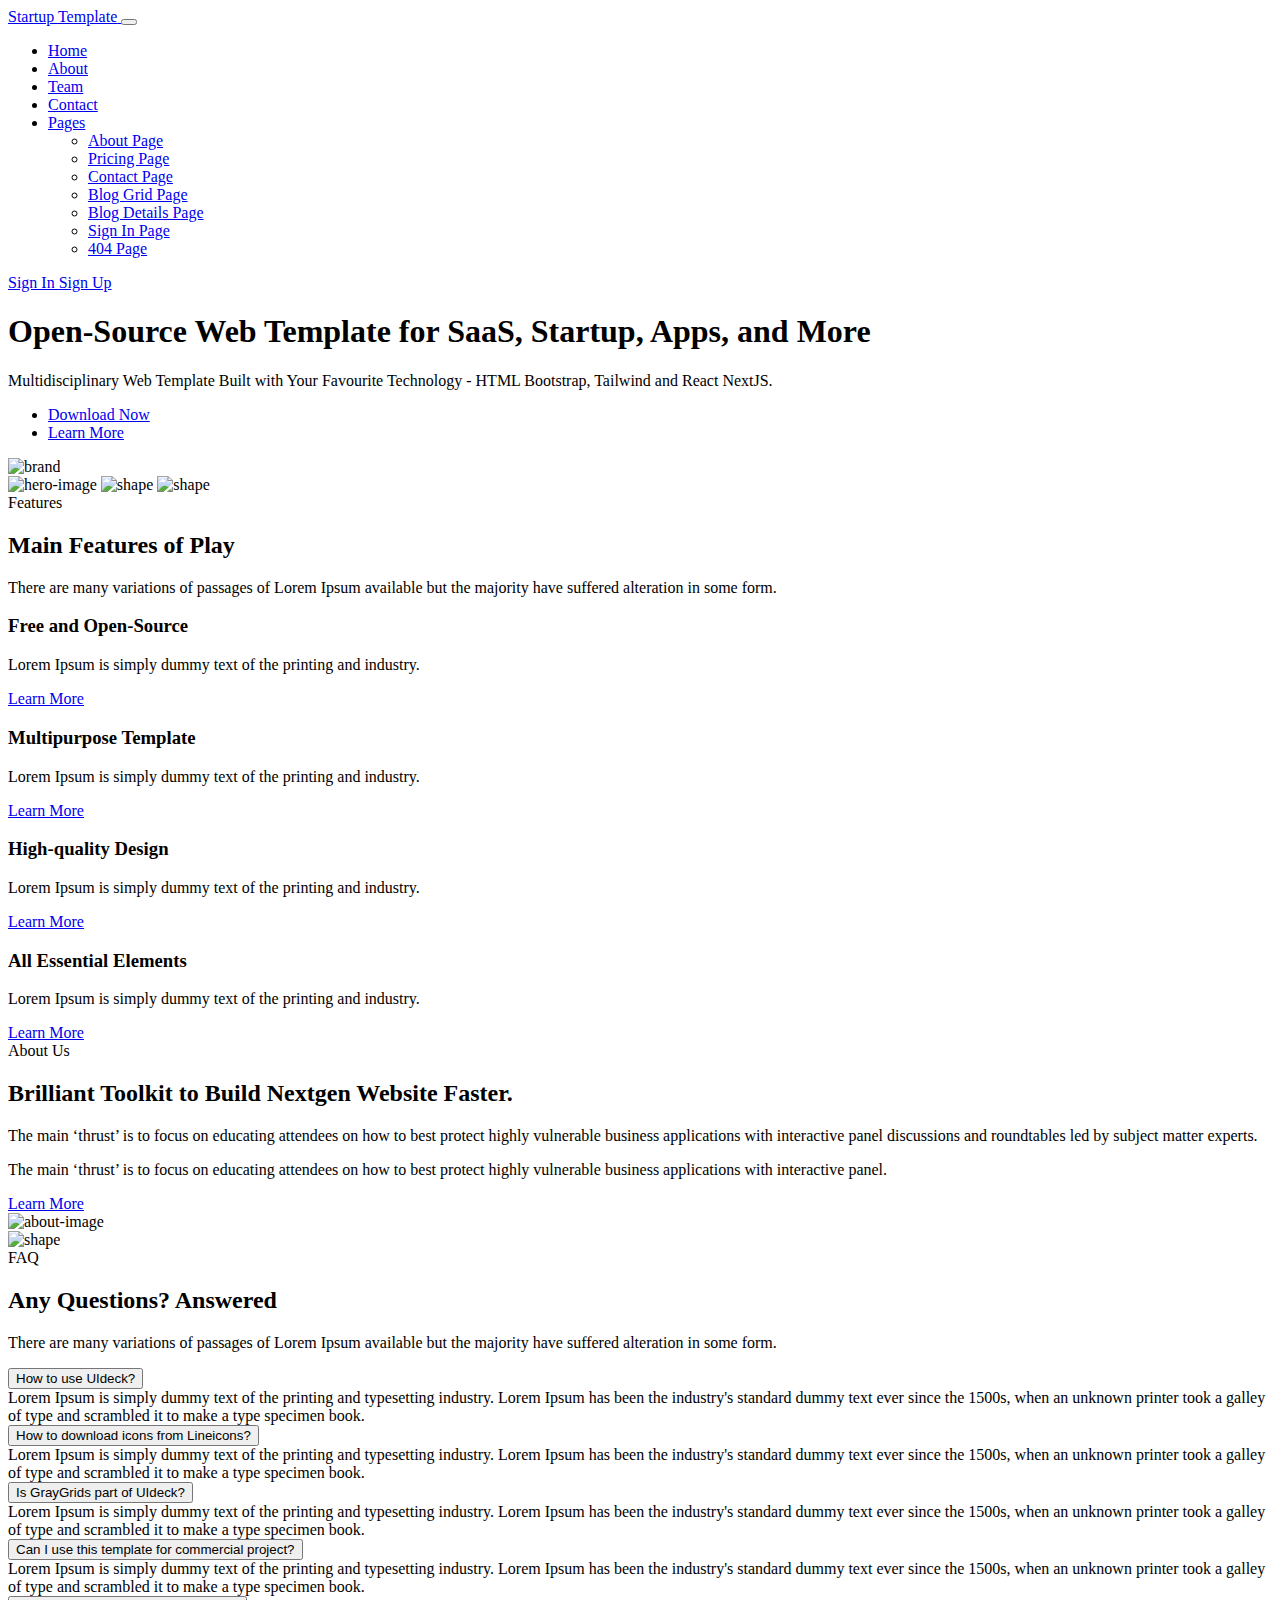
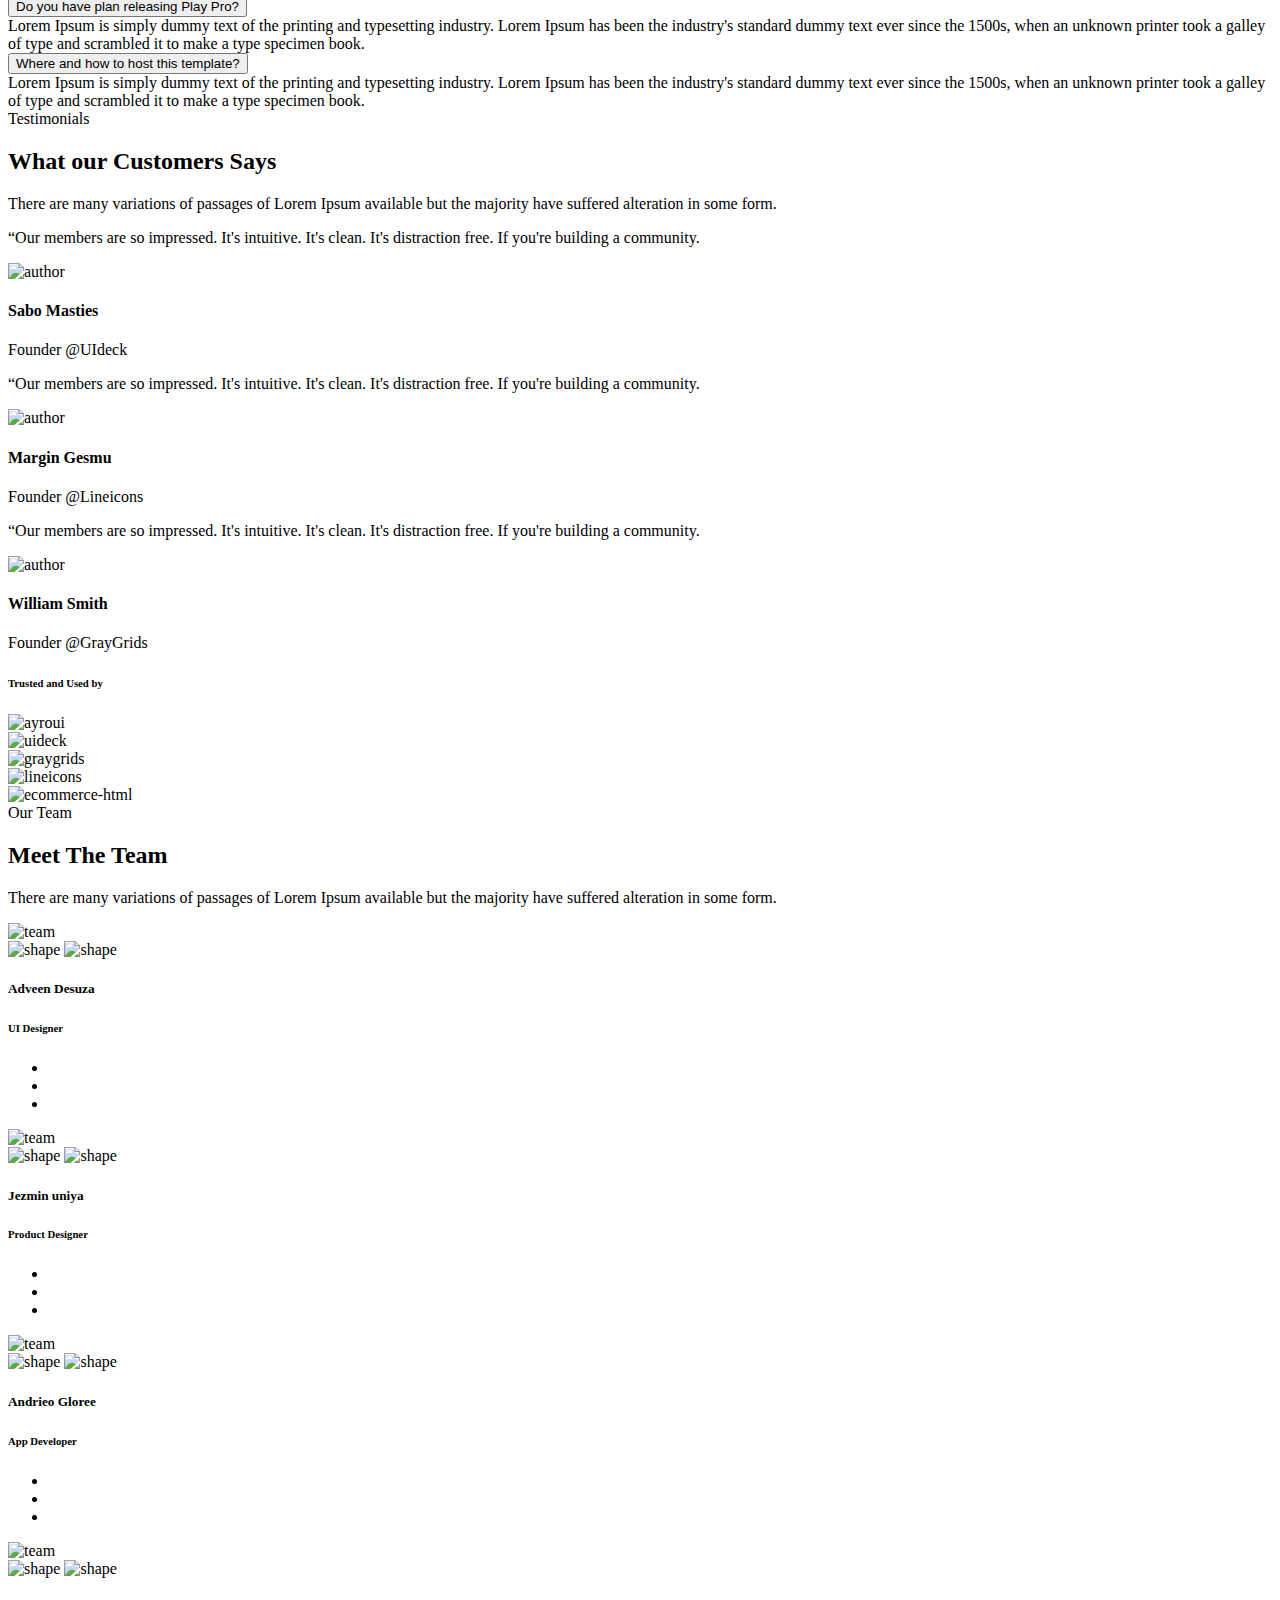
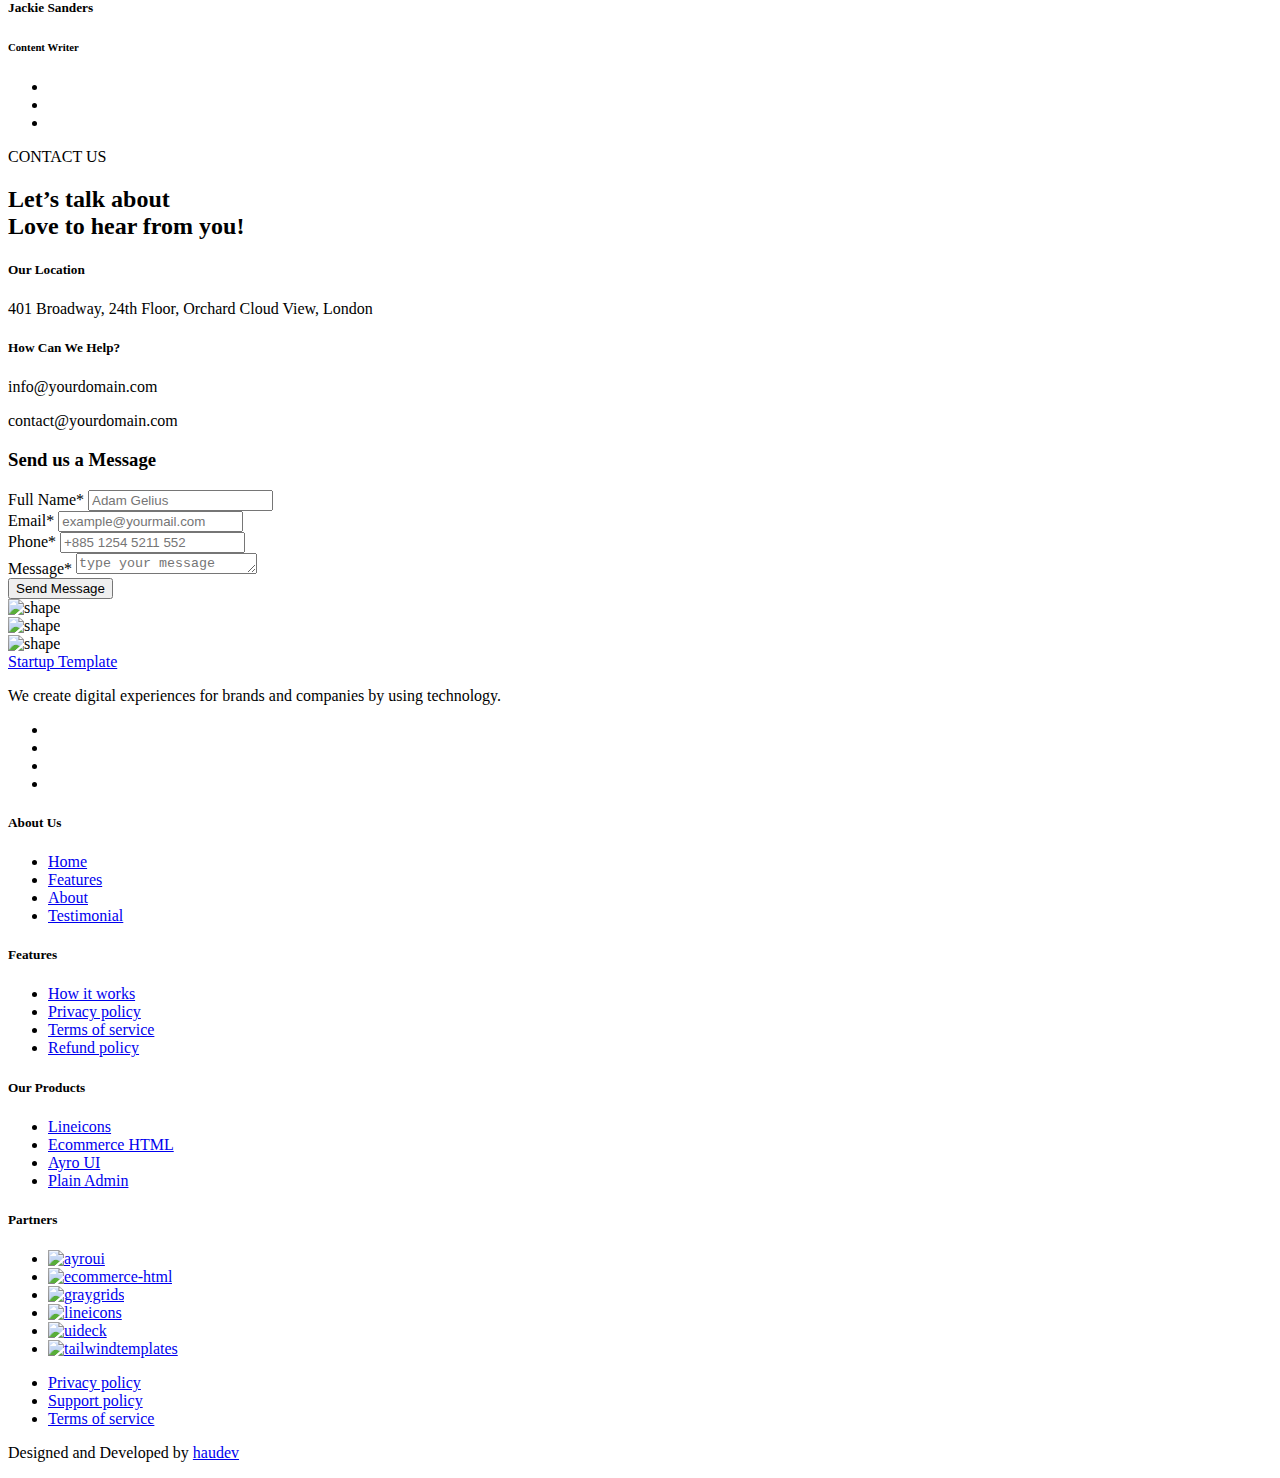
==== index.html @ f9faeeb6 "Update index.html" ====
<!DOCTYPE html>
<html lang="en">
  <head>
    <meta charset="UTF-8" />
    <meta http-equiv="X-UA-Compatible" content="IE=edge" />
    <meta name="viewport" content="width=device-width, initial-scale=1.0" />
    <title>
      Startup | Free Startup and SaaS Landing Page Template by UIdeck
    </title>

    <!-- Primary Meta Tags -->
    <meta
      name="title"
      content="Play - Free Open Source HTML Bootstrap Template by UIdeck"
    />
    <meta
      name="description"
      content="Play - Free Open Source HTML Bootstrap Template by UIdeck Team"
    />

    <!-- Open Graph / Facebook -->
    <meta property="og:type" content="website" />
    <meta property="og:url" content="https://uideck.com/play/" />
    <meta
      property="og:title"
      content="Play - Free Open Source HTML Bootstrap Template by UIdeck"
    />
    <meta
      property="og:description"
      content="Play - Free Open Source HTML Bootstrap Template by UIdeck Team"
    />
    <meta
      property="og:image"
      content="https://uideck.com/wp-content/uploads/2021/09/play-meta-bs.jpg"
    />

    <!-- Twitter -->
    <meta property="twitter:card" content="summary_large_image" />
    <meta property="twitter:url" content="https://uideck.com/play/" />
    <meta
      property="twitter:title"
      content="Play - Free Open Source HTML Bootstrap Template by UIdeck"
    />
    <meta
      property="twitter:description"
      content="Play - Free Open Source HTML Bootstrap Template by UIdeck Team"
    />
    <meta
      property="twitter:image"
      content="https://uideck.com/wp-content/uploads/2021/09/play-meta-bs.jpg"
    />

    <!--====== Favicon Icon ======-->
    <link
      rel="shortcut icon"
      href="assets/images/favicon.svg"
      type="image/svg"
    />

    <!-- ===== All CSS files ===== -->
    <link rel="stylesheet" href="assets/css/bootstrap.min.css" />
    <link rel="stylesheet" href="assets/css/animate.css" />
    <link rel="stylesheet" href="assets/css/lineicons.css" />
    <link rel="stylesheet" href="assets/css/ud-styles.css" />
  </head>
  <body>
    <!-- ====== Header Start ====== -->
    <header class="ud-header">
      <div class="container">
        <div class="row">
          <div class="col-lg-12">
            <nav class="navbar navbar-expand-lg">
              <a class="navbar-brand" href="index.html">
                <span class="fw-bold text-white startup-logo">Startup Template</span>
              </a>
              <button class="navbar-toggler">
                <span class="toggler-icon"> </span>
                <span class="toggler-icon"> </span>
                <span class="toggler-icon"> </span>
              </button>

              <div class="navbar-collapse">
                <ul id="nav" class="navbar-nav mx-auto">
                  <li class="nav-item">
                    <a class="ud-menu-scroll" href="#home">Home</a>
                  </li>

                  <li class="nav-item">
                    <a class="ud-menu-scroll" href="#about">About</a>
                  </li>
                 
                  <li class="nav-item">
                    <a class="ud-menu-scroll" href="#team">Team</a>
                  </li>
                  <li class="nav-item">
                    <a class="ud-menu-scroll" href="#contact">Contact</a>
                  </li>
                  <li class="nav-item nav-item-has-children">
                    <a href="javascript:void(0)"> Pages </a>
                    <ul class="ud-submenu">
                      <li class="ud-submenu-item">
                        <a href="about.html" class="ud-submenu-link">
                          About Page
                        </a>
                      </li>
                      <li class="ud-submenu-item">
                        <a href="pricing.html" class="ud-submenu-link">
                          Pricing Page
                        </a>
                      </li>
                      <li class="ud-submenu-item">
                        <a href="contact.html" class="ud-submenu-link">
                          Contact Page
                        </a>
                      </li>
                      <li class="ud-submenu-item">
                        <a href="blog.html" class="ud-submenu-link">
                          Blog Grid Page
                        </a>
                      </li>
                      <li class="ud-submenu-item">
                        <a href="blog-details.html" class="ud-submenu-link">
                          Blog Details Page
                        </a>
                      </li>
                      <li class="ud-submenu-item">
                        <a href="login.html" class="ud-submenu-link">
                          Sign In Page
                        </a>
                      </li>
                      <li class="ud-submenu-item">
                        <a href="404.html" class="ud-submenu-link">404 Page</a>
                      </li>
                    </ul>
                  </li>
                </ul>
              </div>

              <div class="navbar-btn d-none d-sm-inline-block">
                <a href="login.html" class="ud-main-btn ud-login-btn">
                  Sign In
                </a>
                <a class="ud-main-btn ud-white-btn" href="javascript:void(0)">
                  Sign Up
                </a>
              </div>
            </nav>
          </div>
        </div>
      </div>
    </header>
    <!-- ====== Header End ====== -->

    <!-- ====== Hero Start ====== -->
    <section class="ud-hero" id="home">
      <div class="container">
        <div class="row">
          <div class="col-lg-12">
            <div class="ud-hero-content wow fadeInUp" data-wow-delay=".2s">
              <h1 class="ud-hero-title">
                Open-Source Web Template for SaaS, Startup, Apps, and More
              </h1>
              <p class="ud-hero-desc">
                Multidisciplinary Web Template Built with Your Favourite
                Technology - HTML Bootstrap, Tailwind and React NextJS.
              </p>
              <ul class="ud-hero-buttons">
                <li>
                  <a
                    href="https://github.com/devhau/startup-template"
                    rel="nofollow noopener"
                    target="_blank"
                    class="ud-main-btn ud-white-btn"
                  >
                    Download Now
                  </a>
                </li>
                <li>
                  <a
                    href="https://github.com/devhau/startup-template"
                    rel="nofollow noopener"
                    target="_blank"
                    class="ud-main-btn ud-link-btn"
                  >
                    Learn More <i class="lni lni-arrow-right"></i>
                  </a>
                </li>
              </ul>
            </div>
            <div
              class="ud-hero-brands-wrapper wow fadeInUp"
              data-wow-delay=".3s"
            >
              <img src="assets/images/hero/brand.svg" alt="brand" />
            </div>
            <div class="ud-hero-image wow fadeInUp" data-wow-delay=".25s">
              <img src="assets/images/hero/hero-image.svg" alt="hero-image" />
              <img
                src="assets/images/hero/dotted-shape.svg"
                alt="shape"
                class="shape shape-1"
              />
              <img
                src="assets/images/hero/dotted-shape.svg"
                alt="shape"
                class="shape shape-2"
              />
            </div>
          </div>
        </div>
      </div>
    </section>
    <!-- ====== Hero End ====== -->

    <!-- ====== Features Start ====== -->
    <section id="features" class="ud-features">
      <div class="container">
        <div class="row">
          <div class="col-lg-12">
            <div class="ud-section-title">
              <span>Features</span>
              <h2>Main Features of Play</h2>
              <p>
                There are many variations of passages of Lorem Ipsum available
                but the majority have suffered alteration in some form.
              </p>
            </div>
          </div>
        </div>
        <div class="row">
          <div class="col-xl-3 col-lg-3 col-sm-6">
            <div class="ud-single-feature wow fadeInUp" data-wow-delay=".1s">
              <div class="ud-feature-icon">
                <i class="lni lni-gift"></i>
              </div>
              <div class="ud-feature-content">
                <h3 class="ud-feature-title">Free and Open-Source</h3>
                <p class="ud-feature-desc">
                  Lorem Ipsum is simply dummy text of the printing and industry.
                </p>
                <a href="javascript:void(0)" class="ud-feature-link">
                  Learn More
                </a>
              </div>
            </div>
          </div>
          <div class="col-xl-3 col-lg-3 col-sm-6">
            <div class="ud-single-feature wow fadeInUp" data-wow-delay=".15s">
              <div class="ud-feature-icon">
                <i class="lni lni-move"></i>
              </div>
              <div class="ud-feature-content">
                <h3 class="ud-feature-title">Multipurpose Template</h3>
                <p class="ud-feature-desc">
                  Lorem Ipsum is simply dummy text of the printing and industry.
                </p>
                <a href="javascript:void(0)" class="ud-feature-link">
                  Learn More
                </a>
              </div>
            </div>
          </div>
          <div class="col-xl-3 col-lg-3 col-sm-6">
            <div class="ud-single-feature wow fadeInUp" data-wow-delay=".2s">
              <div class="ud-feature-icon">
                <i class="lni lni-layout"></i>
              </div>
              <div class="ud-feature-content">
                <h3 class="ud-feature-title">High-quality Design</h3>
                <p class="ud-feature-desc">
                  Lorem Ipsum is simply dummy text of the printing and industry.
                </p>
                <a href="javascript:void(0)" class="ud-feature-link">
                  Learn More
                </a>
              </div>
            </div>
          </div>
          <div class="col-xl-3 col-lg-3 col-sm-6">
            <div class="ud-single-feature wow fadeInUp" data-wow-delay=".25s">
              <div class="ud-feature-icon">
                <i class="lni lni-layers"></i>
              </div>
              <div class="ud-feature-content">
                <h3 class="ud-feature-title">All Essential Elements</h3>
                <p class="ud-feature-desc">
                  Lorem Ipsum is simply dummy text of the printing and industry.
                </p>
                <a href="javascript:void(0)" class="ud-feature-link">
                  Learn More
                </a>
              </div>
            </div>
          </div>
        </div>
      </div>
    </section>
    <!-- ====== Features End ====== -->

    <!-- ====== About Start ====== -->
    <section id="about" class="ud-about">
      <div class="container">
        <div class="ud-about-wrapper wow fadeInUp" data-wow-delay=".2s">
          <div class="ud-about-content-wrapper">
            <div class="ud-about-content">
              <span class="tag">About Us</span>
              <h2>Brilliant Toolkit to Build Nextgen Website Faster.</h2>
              <p>
                The main ‘thrust’ is to focus on educating attendees on how to
                best protect highly vulnerable business applications with
                interactive panel discussions and roundtables led by subject
                matter experts.
              </p>

              <p>
                The main ‘thrust’ is to focus on educating attendees on how to
                best protect highly vulnerable business applications with
                interactive panel.
              </p>
              <a href="javascript:void(0)" class="ud-main-btn">Learn More</a>
            </div>
          </div>
          <div class="ud-about-image">
            <img src="assets/images/about/about-image.svg" alt="about-image" />
          </div>
        </div>
      </div>
    </section>
    <!-- ====== About End ====== -->


    <!-- ====== FAQ Start ====== -->
    <section id="faq" class="ud-faq">
      <div class="shape">
        <img src="assets/images/faq/shape.svg" alt="shape" />
      </div>
      <div class="container">
        <div class="row">
          <div class="col-lg-12">
            <div class="ud-section-title text-center mx-auto">
              <span>FAQ</span>
              <h2>Any Questions? Answered</h2>
              <p>
                There are many variations of passages of Lorem Ipsum available
                but the majority have suffered alteration in some form.
              </p>
            </div>
          </div>
        </div>

        <div class="row">
          <div class="col-lg-6">
            <div class="ud-single-faq wow fadeInUp" data-wow-delay=".1s">
              <div class="accordion">
                <button
                  class="ud-faq-btn collapsed"
                  data-bs-toggle="collapse"
                  data-bs-target="#collapseOne"
                >
                  <span class="icon flex-shrink-0">
                    <i class="lni lni-chevron-down"></i>
                  </span>
                  <span>How to use UIdeck?</span>
                </button>
                <div id="collapseOne" class="accordion-collapse collapse">
                  <div class="ud-faq-body">
                    Lorem Ipsum is simply dummy text of the printing and
                    typesetting industry. Lorem Ipsum has been the industry's
                    standard dummy text ever since the 1500s, when an unknown
                    printer took a galley of type and scrambled it to make a
                    type specimen book.
                  </div>
                </div>
              </div>
            </div>
            <div class="ud-single-faq wow fadeInUp" data-wow-delay=".15s">
              <div class="accordion">
                <button
                  class="ud-faq-btn collapsed"
                  data-bs-toggle="collapse"
                  data-bs-target="#collapseTwo"
                >
                  <span class="icon flex-shrink-0">
                    <i class="lni lni-chevron-down"></i>
                  </span>
                  <span>How to download icons from Lineicons?</span>
                </button>
                <div id="collapseTwo" class="accordion-collapse collapse">
                  <div class="ud-faq-body">
                    Lorem Ipsum is simply dummy text of the printing and
                    typesetting industry. Lorem Ipsum has been the industry's
                    standard dummy text ever since the 1500s, when an unknown
                    printer took a galley of type and scrambled it to make a
                    type specimen book.
                  </div>
                </div>
              </div>
            </div>
            <div class="ud-single-faq wow fadeInUp" data-wow-delay=".2s">
              <div class="accordion">
                <button
                  class="ud-faq-btn collapsed"
                  data-bs-toggle="collapse"
                  data-bs-target="#collapseThree"
                >
                  <span class="icon flex-shrink-0">
                    <i class="lni lni-chevron-down"></i>
                  </span>
                  <span>Is GrayGrids part of UIdeck?</span>
                </button>
                <div id="collapseThree" class="accordion-collapse collapse">
                  <div class="ud-faq-body">
                    Lorem Ipsum is simply dummy text of the printing and
                    typesetting industry. Lorem Ipsum has been the industry's
                    standard dummy text ever since the 1500s, when an unknown
                    printer took a galley of type and scrambled it to make a
                    type specimen book.
                  </div>
                </div>
              </div>
            </div>
          </div>
          <div class="col-lg-6">
            <div class="ud-single-faq wow fadeInUp" data-wow-delay=".1s">
              <div class="accordion">
                <button
                  class="ud-faq-btn collapsed"
                  data-bs-toggle="collapse"
                  data-bs-target="#collapseFour"
                >
                  <span class="icon flex-shrink-0">
                    <i class="lni lni-chevron-down"></i>
                  </span>
                  <span>Can I use this template for commercial project?</span>
                </button>
                <div id="collapseFour" class="accordion-collapse collapse">
                  <div class="ud-faq-body">
                    Lorem Ipsum is simply dummy text of the printing and
                    typesetting industry. Lorem Ipsum has been the industry's
                    standard dummy text ever since the 1500s, when an unknown
                    printer took a galley of type and scrambled it to make a
                    type specimen book.
                  </div>
                </div>
              </div>
            </div>
            <div class="ud-single-faq wow fadeInUp" data-wow-delay=".15s">
              <div class="accordion">
                <button
                  class="ud-faq-btn collapsed"
                  data-bs-toggle="collapse"
                  data-bs-target="#collapseFive"
                >
                  <span class="icon flex-shrink-0">
                    <i class="lni lni-chevron-down"></i>
                  </span>
                  <span>Do you have plan releasing Play Pro?</span>
                </button>
                <div id="collapseFive" class="accordion-collapse collapse">
                  <div class="ud-faq-body">
                    Lorem Ipsum is simply dummy text of the printing and
                    typesetting industry. Lorem Ipsum has been the industry's
                    standard dummy text ever since the 1500s, when an unknown
                    printer took a galley of type and scrambled it to make a
                    type specimen book.
                  </div>
                </div>
              </div>
            </div>
            <div class="ud-single-faq wow fadeInUp" data-wow-delay=".2s">
              <div class="accordion">
                <button
                  class="ud-faq-btn collapsed"
                  data-bs-toggle="collapse"
                  data-bs-target="#collapseSix"
                >
                  <span class="icon flex-shrink-0">
                    <i class="lni lni-chevron-down"></i>
                  </span>
                  <span>Where and how to host this template?</span>
                </button>
                <div id="collapseSix" class="accordion-collapse collapse">
                  <div class="ud-faq-body">
                    Lorem Ipsum is simply dummy text of the printing and
                    typesetting industry. Lorem Ipsum has been the industry's
                    standard dummy text ever since the 1500s, when an unknown
                    printer took a galley of type and scrambled it to make a
                    type specimen book.
                  </div>
                </div>
              </div>
            </div>
          </div>
        </div>
      </div>
    </section>
    <!-- ====== FAQ End ====== -->

    <!-- ====== Testimonials Start ====== -->
    <section id="testimonials" class="ud-testimonials">
      <div class="container">
        <div class="row">
          <div class="col-lg-12">
            <div class="ud-section-title mx-auto text-center">
              <span>Testimonials</span>
              <h2>What our Customers Says</h2>
              <p>
                There are many variations of passages of Lorem Ipsum available
                but the majority have suffered alteration in some form.
              </p>
            </div>
          </div>
        </div>

        <div class="row">
          <div class="col-lg-4 col-md-6">
            <div
              class="ud-single-testimonial wow fadeInUp"
              data-wow-delay=".1s"
            >
              <div class="ud-testimonial-ratings">
                <i class="lni lni-star-filled"></i>
                <i class="lni lni-star-filled"></i>
                <i class="lni lni-star-filled"></i>
                <i class="lni lni-star-filled"></i>
                <i class="lni lni-star-filled"></i>
              </div>
              <div class="ud-testimonial-content">
                <p>
                  “Our members are so impressed. It's intuitive. It's clean.
                  It's distraction free. If you're building a community.
                </p>
              </div>
              <div class="ud-testimonial-info">
                <div class="ud-testimonial-image">
                  <img
                    src="assets/images/testimonials/author-01.png"
                    alt="author"
                  />
                </div>
                <div class="ud-testimonial-meta">
                  <h4>Sabo Masties</h4>
                  <p>Founder @UIdeck</p>
                </div>
              </div>
            </div>
          </div>
          <div class="col-lg-4 col-md-6">
            <div
              class="ud-single-testimonial wow fadeInUp"
              data-wow-delay=".15s"
            >
              <div class="ud-testimonial-ratings">
                <i class="lni lni-star-filled"></i>
                <i class="lni lni-star-filled"></i>
                <i class="lni lni-star-filled"></i>
                <i class="lni lni-star-filled"></i>
                <i class="lni lni-star-filled"></i>
              </div>
              <div class="ud-testimonial-content">
                <p>
                  “Our members are so impressed. It's intuitive. It's clean.
                  It's distraction free. If you're building a community.
                </p>
              </div>
              <div class="ud-testimonial-info">
                <div class="ud-testimonial-image">
                  <img
                    src="assets/images/testimonials/author-02.png"
                    alt="author"
                  />
                </div>
                <div class="ud-testimonial-meta">
                  <h4>Margin Gesmu</h4>
                  <p>Founder @Lineicons</p>
                </div>
              </div>
            </div>
          </div>
          <div class="col-lg-4 col-md-6">
            <div
              class="ud-single-testimonial wow fadeInUp"
              data-wow-delay=".2s"
            >
              <div class="ud-testimonial-ratings">
                <i class="lni lni-star-filled"></i>
                <i class="lni lni-star-filled"></i>
                <i class="lni lni-star-filled"></i>
                <i class="lni lni-star-filled"></i>
                <i class="lni lni-star-filled"></i>
              </div>
              <div class="ud-testimonial-content">
                <p>
                  “Our members are so impressed. It's intuitive. It's clean.
                  It's distraction free. If you're building a community.
                </p>
              </div>
              <div class="ud-testimonial-info">
                <div class="ud-testimonial-image">
                  <img
                    src="assets/images/testimonials/author-03.png"
                    alt="author"
                  />
                </div>
                <div class="ud-testimonial-meta">
                  <h4>William Smith</h4>
                  <p>Founder @GrayGrids</p>
                </div>
              </div>
            </div>
          </div>
        </div>
        <div class="row">
          <div class="col-lg-12">
            <div class="ud-brands wow fadeInUp" data-wow-delay=".2s">
              <div class="ud-title">
                <h6>Trusted and Used by</h6>
              </div>
              <div class="ud-brands-logo">
                <div class="ud-single-logo">
                  <img src="assets/images/brands/ayroui.svg" alt="ayroui" />
                </div>
                <div class="ud-single-logo">
                  <img src="assets/images/brands/uideck.svg" alt="uideck" />
                </div>
                <div class="ud-single-logo">
                  <img
                    src="assets/images/brands/graygrids.svg"
                    alt="graygrids"
                  />
                </div>
                <div class="ud-single-logo">
                  <img
                    src="assets/images/brands/lineicons.svg"
                    alt="lineicons"
                  />
                </div>
                <div class="ud-single-logo">
                  <img
                    src="assets/images/brands/ecommerce-html.svg"
                    alt="ecommerce-html"
                  />
                </div>
              </div>
            </div>
          </div>
        </div>
      </div>
    </section>
    <!-- ====== Testimonials End ====== -->

    <!-- ====== Team Start ====== -->
    <section id="team" class="ud-team">
      <div class="container">
        <div class="row">
          <div class="col-lg-12">
            <div class="ud-section-title mx-auto text-center">
              <span>Our Team</span>
              <h2>Meet The Team</h2>
              <p>
                There are many variations of passages of Lorem Ipsum available
                but the majority have suffered alteration in some form.
              </p>
            </div>
          </div>
        </div>

        <div class="row">
          <div class="col-xl-3 col-lg-3 col-sm-6">
            <div class="ud-single-team wow fadeInUp" data-wow-delay=".1s">
              <div class="ud-team-image-wrapper">
                <div class="ud-team-image">
                  <img src="assets/images/team/team-01.png" alt="team" />
                </div>

                <img
                  src="assets/images/team/dotted-shape.svg"
                  alt="shape"
                  class="shape shape-1"
                />
                <img
                  src="assets/images/team/shape-2.svg"
                  alt="shape"
                  class="shape shape-2"
                />
              </div>
              <div class="ud-team-info">
                <h5>Adveen Desuza</h5>
                <h6>UI Designer</h6>
              </div>
              <ul class="ud-team-socials">
                <li>
                  <a href="https://twitter.com/MusharofChy">
                    <i class="lni lni-facebook-filled"></i>
                  </a>
                </li>
                <li>
                  <a href="https://twitter.com/MusharofChy">
                    <i class="lni lni-twitter-filled"></i>
                  </a>
                </li>
                <li>
                  <a href="https://twitter.com/MusharofChy">
                    <i class="lni lni-instagram-filled"></i>
                  </a>
                </li>
              </ul>
            </div>
          </div>
          <div class="col-xl-3 col-lg-3 col-sm-6">
            <div class="ud-single-team wow fadeInUp" data-wow-delay=".15s">
              <div class="ud-team-image-wrapper">
                <div class="ud-team-image">
                  <img src="assets/images/team/team-02.png" alt="team" />
                </div>

                <img
                  src="assets/images/team/dotted-shape.svg"
                  alt="shape"
                  class="shape shape-1"
                />
                <img
                  src="assets/images/team/shape-2.svg"
                  alt="shape"
                  class="shape shape-2"
                />
              </div>
              <div class="ud-team-info">
                <h5>Jezmin uniya</h5>
                <h6>Product Designer</h6>
              </div>
              <ul class="ud-team-socials">
                <li>
                  <a href="https://twitter.com/MusharofChy">
                    <i class="lni lni-facebook-filled"></i>
                  </a>
                </li>
                <li>
                  <a href="https://twitter.com/MusharofChy">
                    <i class="lni lni-twitter-filled"></i>
                  </a>
                </li>
                <li>
                  <a href="https://twitter.com/MusharofChy">
                    <i class="lni lni-instagram-filled"></i>
                  </a>
                </li>
              </ul>
            </div>
          </div>
          <div class="col-xl-3 col-lg-3 col-sm-6">
            <div class="ud-single-team wow fadeInUp" data-wow-delay=".2s">
              <div class="ud-team-image-wrapper">
                <div class="ud-team-image">
                  <img src="assets/images/team/team-03.png" alt="team" />
                </div>

                <img
                  src="assets/images/team/dotted-shape.svg"
                  alt="shape"
                  class="shape shape-1"
                />
                <img
                  src="assets/images/team/shape-2.svg"
                  alt="shape"
                  class="shape shape-2"
                />
              </div>
              <div class="ud-team-info">
                <h5>Andrieo Gloree</h5>
                <h6>App Developer</h6>
              </div>
              <ul class="ud-team-socials">
                <li>
                  <a href="https://twitter.com/MusharofChy">
                    <i class="lni lni-facebook-filled"></i>
                  </a>
                </li>
                <li>
                  <a href="https://twitter.com/MusharofChy">
                    <i class="lni lni-twitter-filled"></i>
                  </a>
                </li>
                <li>
                  <a href="https://twitter.com/MusharofChy">
                    <i class="lni lni-instagram-filled"></i>
                  </a>
                </li>
              </ul>
            </div>
          </div>
          <div class="col-xl-3 col-lg-3 col-sm-6">
            <div class="ud-single-team wow fadeInUp" data-wow-delay=".25s">
              <div class="ud-team-image-wrapper">
                <div class="ud-team-image">
                  <img src="assets/images/team/team-04.png" alt="team" />
                </div>

                <img
                  src="assets/images/team/dotted-shape.svg"
                  alt="shape"
                  class="shape shape-1"
                />
                <img
                  src="assets/images/team/shape-2.svg"
                  alt="shape"
                  class="shape shape-2"
                />
              </div>
              <div class="ud-team-info">
                <h5>Jackie Sanders</h5>
                <h6>Content Writer</h6>
              </div>
              <ul class="ud-team-socials">
                <li>
                  <a href="https://twitter.com/MusharofChy">
                    <i class="lni lni-facebook-filled"></i>
                  </a>
                </li>
                <li>
                  <a href="https://twitter.com/MusharofChy">
                    <i class="lni lni-twitter-filled"></i>
                  </a>
                </li>
                <li>
                  <a href="https://twitter.com/MusharofChy">
                    <i class="lni lni-instagram-filled"></i>
                  </a>
                </li>
              </ul>
            </div>
          </div>
        </div>
      </div>
    </section>
    <!-- ====== Team End ====== -->

    <!-- ====== Contact Start ====== -->
    <section id="contact" class="ud-contact">
      <div class="container">
        <div class="row align-items-center">
          <div class="col-xl-8 col-lg-7">
            <div class="ud-contact-content-wrapper">
              <div class="ud-contact-title">
                <span>CONTACT US</span>
                <h2>
                  Let’s talk about <br />
                  Love to hear from you!
                </h2>
              </div>
              <div class="ud-contact-info-wrapper">
                <div class="ud-single-info">
                  <div class="ud-info-icon">
                    <i class="lni lni-map-marker"></i>
                  </div>
                  <div class="ud-info-meta">
                    <h5>Our Location</h5>
                    <p>401 Broadway, 24th Floor, Orchard Cloud View, London</p>
                  </div>
                </div>
                <div class="ud-single-info">
                  <div class="ud-info-icon">
                    <i class="lni lni-envelope"></i>
                  </div>
                  <div class="ud-info-meta">
                    <h5>How Can We Help?</h5>
                    <p>info@yourdomain.com</p>
                    <p>contact@yourdomain.com</p>
                  </div>
                </div>
              </div>
            </div>
          </div>
          <div class="col-xl-4 col-lg-5">
            <div
              class="ud-contact-form-wrapper wow fadeInUp"
              data-wow-delay=".2s"
            >
              <h3 class="ud-contact-form-title">Send us a Message</h3>
              <form class="ud-contact-form">
                <div class="ud-form-group">
                  <label for="fullName">Full Name*</label>
                  <input
                    type="text"
                    name="fullName"
                    placeholder="Adam Gelius"
                  />
                </div>
                <div class="ud-form-group">
                  <label for="email">Email*</label>
                  <input
                    type="email"
                    name="email"
                    placeholder="example@yourmail.com"
                  />
                </div>
                <div class="ud-form-group">
                  <label for="phone">Phone*</label>
                  <input
                    type="text"
                    name="phone"
                    placeholder="+885 1254 5211 552"
                  />
                </div>
                <div class="ud-form-group">
                  <label for="message">Message*</label>
                  <textarea
                    name="message"
                    rows="1"
                    placeholder="type your message here"
                  ></textarea>
                </div>
                <div class="ud-form-group mb-0">
                  <button type="submit" class="ud-main-btn">
                    Send Message
                  </button>
                </div>
              </form>
            </div>
          </div>
        </div>
      </div>
    </section>
    <!-- ====== Contact End ====== -->

    <!-- ====== Footer Start ====== -->
    <footer class="ud-footer wow fadeInUp" data-wow-delay=".15s">
      <div class="shape shape-1">
        <img src="assets/images/footer/shape-1.svg" alt="shape" />
      </div>
      <div class="shape shape-2">
        <img src="assets/images/footer/shape-2.svg" alt="shape" />
      </div>
      <div class="shape shape-3">
        <img src="assets/images/footer/shape-3.svg" alt="shape" />
      </div>
      <div class="ud-footer-widgets">
        <div class="container">
          <div class="row">
            <div class="col-xl-3 col-lg-4 col-md-6">
              <div class="ud-widget">
                <a href="index.html" class="ud-footer-logo">
                  <span class="fw-bold text-white startup-logo">Startup Template</span>
                </a>
                <p class="ud-widget-desc">
                  We create digital experiences for brands and companies by
                  using technology.
                </p>
                <ul class="ud-widget-socials">
                  <li>
                    <a href="https://twitter.com/MusharofChy">
                      <i class="lni lni-facebook-filled"></i>
                    </a>
                  </li>
                  <li>
                    <a href="https://twitter.com/MusharofChy">
                      <i class="lni lni-twitter-filled"></i>
                    </a>
                  </li>
                  <li>
                    <a href="https://twitter.com/MusharofChy">
                      <i class="lni lni-instagram-filled"></i>
                    </a>
                  </li>
                  <li>
                    <a href="https://twitter.com/MusharofChy">
                      <i class="lni lni-linkedin-original"></i>
                    </a>
                  </li>
                </ul>
              </div>
            </div>

            <div class="col-xl-2 col-lg-2 col-md-6 col-sm-6">
              <div class="ud-widget">
                <h5 class="ud-widget-title">About Us</h5>
                <ul class="ud-widget-links">
                  <li>
                    <a href="javascript:void(0)">Home</a>
                  </li>
                  <li>
                    <a href="javascript:void(0)">Features</a>
                  </li>
                  <li>
                    <a href="javascript:void(0)">About</a>
                  </li>
                  <li>
                    <a href="javascript:void(0)">Testimonial</a>
                  </li>
                </ul>
              </div>
            </div>
            <div class="col-xl-2 col-lg-3 col-md-6 col-sm-6">
              <div class="ud-widget">
                <h5 class="ud-widget-title">Features</h5>
                <ul class="ud-widget-links">
                  <li>
                    <a href="javascript:void(0)">How it works</a>
                  </li>
                  <li>
                    <a href="javascript:void(0)">Privacy policy</a>
                  </li>
                  <li>
                    <a href="javascript:void(0)">Terms of service</a>
                  </li>
                  <li>
                    <a href="javascript:void(0)">Refund policy</a>
                  </li>
                </ul>
              </div>
            </div>
            <div class="col-xl-2 col-lg-3 col-md-6 col-sm-6">
              <div class="ud-widget">
                <h5 class="ud-widget-title">Our Products</h5>
                <ul class="ud-widget-links">
                  <li>
                    <a
                      href="https://lineicons.com/"
                      rel="nofollow noopner"
                      target="_blank"
                      >Lineicons
                    </a>
                  </li>
                  <li>
                    <a
                      href="https://ecommercehtml.com/"
                      rel="nofollow noopner"
                      target="_blank"
                      >Ecommerce HTML</a
                    >
                  </li>
                  <li>
                    <a
                      href="https://ayroui.com/"
                      rel="nofollow noopner"
                      target="_blank"
                      >Ayro UI</a
                    >
                  </li>
                  <li>
                    <a
                      href="https://graygrids.com/"
                      rel="nofollow noopner"
                      target="_blank"
                      >Plain Admin</a
                    >
                  </li>
                </ul>
              </div>
            </div>
            <div class="col-xl-3 col-lg-6 col-md-8 col-sm-10">
              <div class="ud-widget">
                <h5 class="ud-widget-title">Partners</h5>
                <ul class="ud-widget-brands">
                  <li>
                    <a
                      href="https://ayroui.com/"
                      rel="nofollow noopner"
                      target="_blank"
                    >
                      <img
                        src="assets/images/footer/brands/ayroui.svg"
                        alt="ayroui"
                      />
                    </a>
                  </li>
                  <li>
                    <a
                      href="https://ecommercehtml.com/"
                      rel="nofollow noopner"
                      target="_blank"
                    >
                      <img
                        src="assets/images/footer/brands/ecommerce-html.svg"
                        alt="ecommerce-html"
                      />
                    </a>
                  </li>
                  <li>
                    <a
                      href="https://graygrids.com/"
                      rel="nofollow noopner"
                      target="_blank"
                    >
                      <img
                        src="assets/images/footer/brands/graygrids.svg"
                        alt="graygrids"
                      />
                    </a>
                  </li>
                  <li>
                    <a
                      href="https://lineicons.com/"
                      rel="nofollow noopner"
                      target="_blank"
                    >
                      <img
                        src="assets/images/footer/brands/lineicons.svg"
                        alt="lineicons"
                      />
                    </a>
                  </li>
                  <li>
                    <a
                      href="https://uideck.com/"
                      rel="nofollow noopner"
                      target="_blank"
                    >
                      <img
                        src="assets/images/footer/brands/uideck.svg"
                        alt="uideck"
                      />
                    </a>
                  </li>
                  <li>
                    <a
                      href="https://tailwindtemplates.co/"
                      rel="nofollow noopner"
                      target="_blank"
                    >
                      <img
                        src="assets/images/footer/brands/tailwindtemplates.svg"
                        alt="tailwindtemplates"
                      />
                    </a>
                  </li>
                </ul>
              </div>
            </div>
          </div>
        </div>
      </div>
      <div class="ud-footer-bottom">
        <div class="container">
          <div class="row">
            <div class="col-md-8">
              <ul class="ud-footer-bottom-left">
                <li>
                  <a href="javascript:void(0)">Privacy policy</a>
                </li>
                <li>
                  <a href="javascript:void(0)">Support policy</a>
                </li>
                <li>
                  <a href="javascript:void(0)">Terms of service</a>
                </li>
              </ul>
            </div>
            <div class="col-md-4">
              <p class="ud-footer-bottom-right">
                Designed and Developed by
                <a href="https://hau.xyz" rel="nofollow">haudev</a>
              </p>
            </div>
          </div>
        </div>
      </div>
    </footer>
    <!-- ====== Footer End ====== -->

    <!-- ====== Back To Top Start ====== -->
    <a href="javascript:void(0)" class="back-to-top">
      <i class="lni lni-chevron-up"> </i>
    </a>
    <!-- ====== Back To Top End ====== -->

    <!-- ====== All Javascript Files ====== -->
    <script src="assets/js/bootstrap.bundle.min.js"></script>
    <script src="assets/js/wow.min.js"></script>
    <script src="assets/js/main.js"></script>
    <script>
      // ==== for menu scroll
      const pageLink = document.querySelectorAll(".ud-menu-scroll");

      pageLink.forEach((elem) => {
        elem.addEventListener("click", (e) => {
          e.preventDefault();
          document.querySelector(elem.getAttribute("href")).scrollIntoView({
            behavior: "smooth",
            offsetTop: 1 - 60,
          });
        });
      });

      // section menu active
      function onScroll(event) {
        const sections = document.querySelectorAll(".ud-menu-scroll");
        const scrollPos =
          window.pageYOffset ||
          document.documentElement.scrollTop ||
          document.body.scrollTop;

        for (let i = 0; i < sections.length; i++) {
          const currLink = sections[i];
          const val = currLink.getAttribute("href");
          const refElement = document.querySelector(val);
          const scrollTopMinus = scrollPos + 73;
          if (
            refElement.offsetTop <= scrollTopMinus &&
            refElement.offsetTop + refElement.offsetHeight > scrollTopMinus
          ) {
            document
              .querySelector(".ud-menu-scroll")
              .classList.remove("active");
            currLink.classList.add("active");
          } else {
            currLink.classList.remove("active");
          }
        }
      }

      window.document.addEventListener("scroll", onScroll);
    </script>
  </body>
</html>
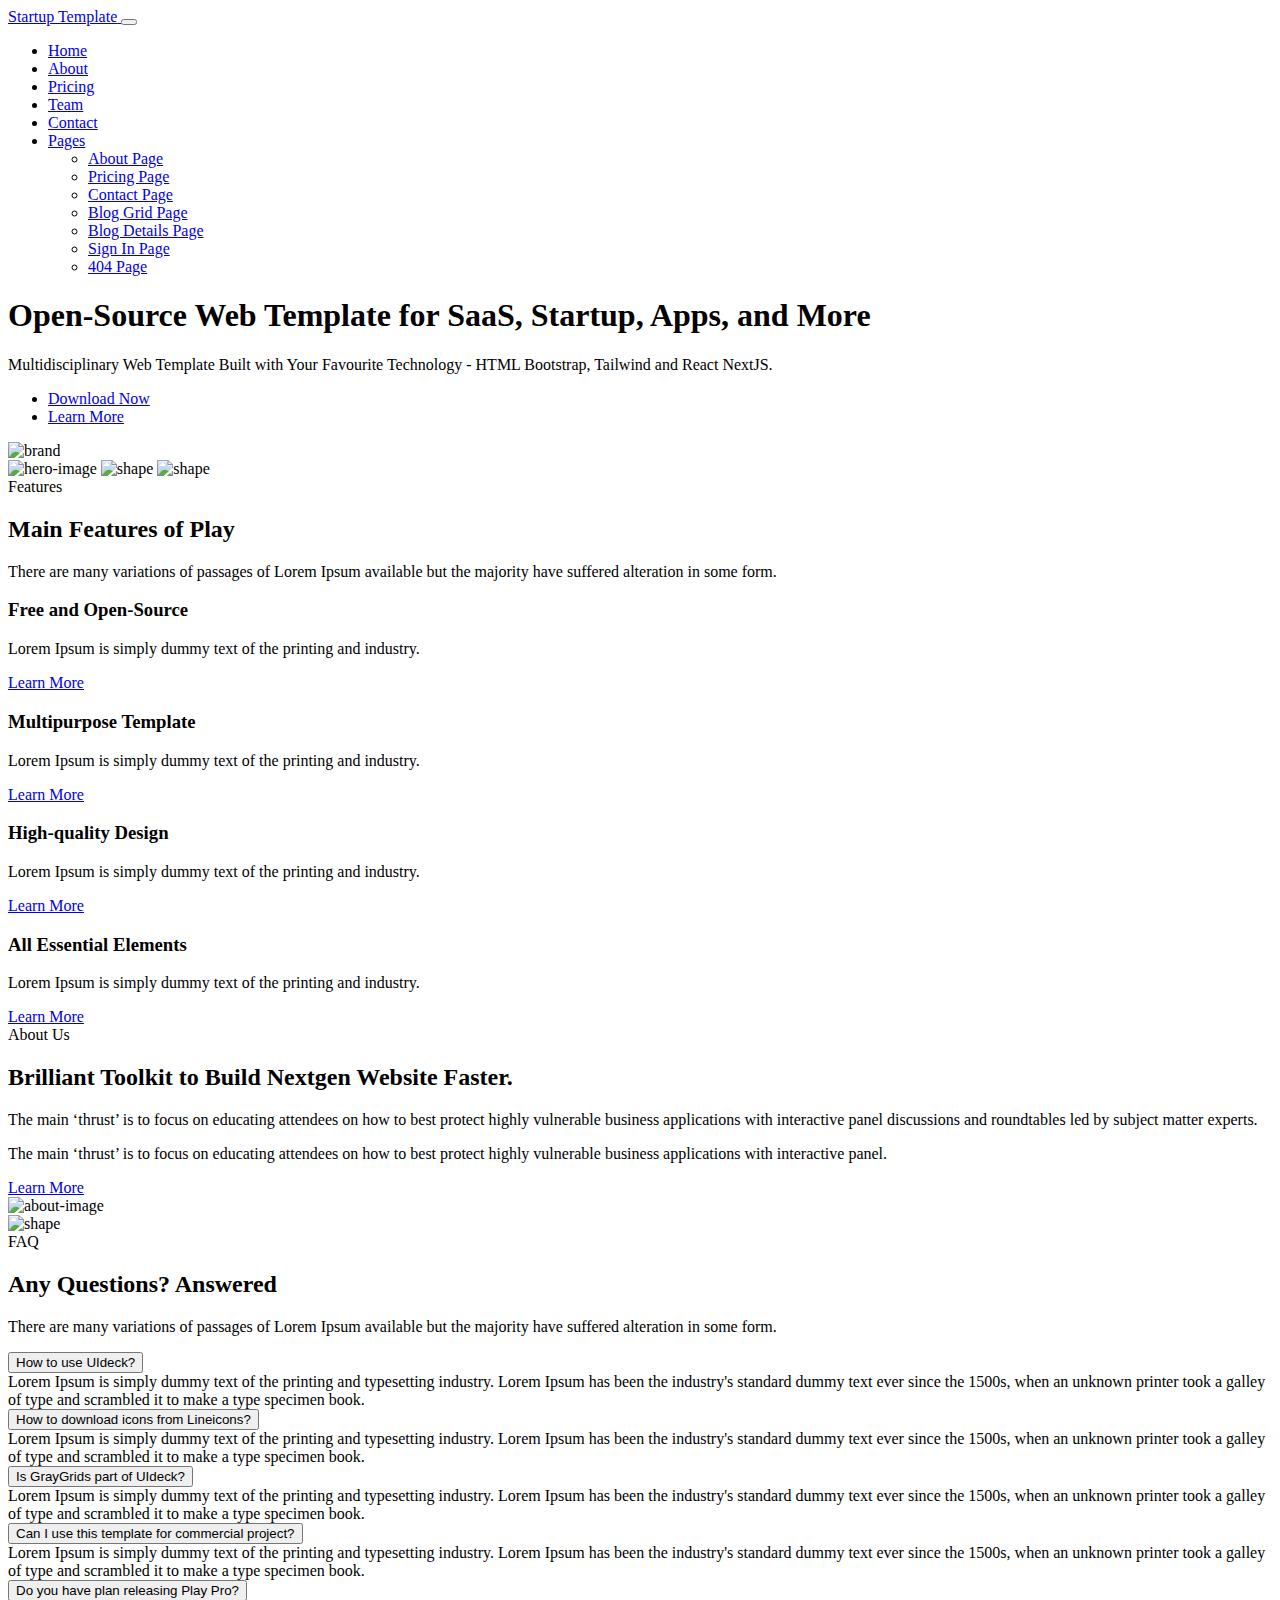
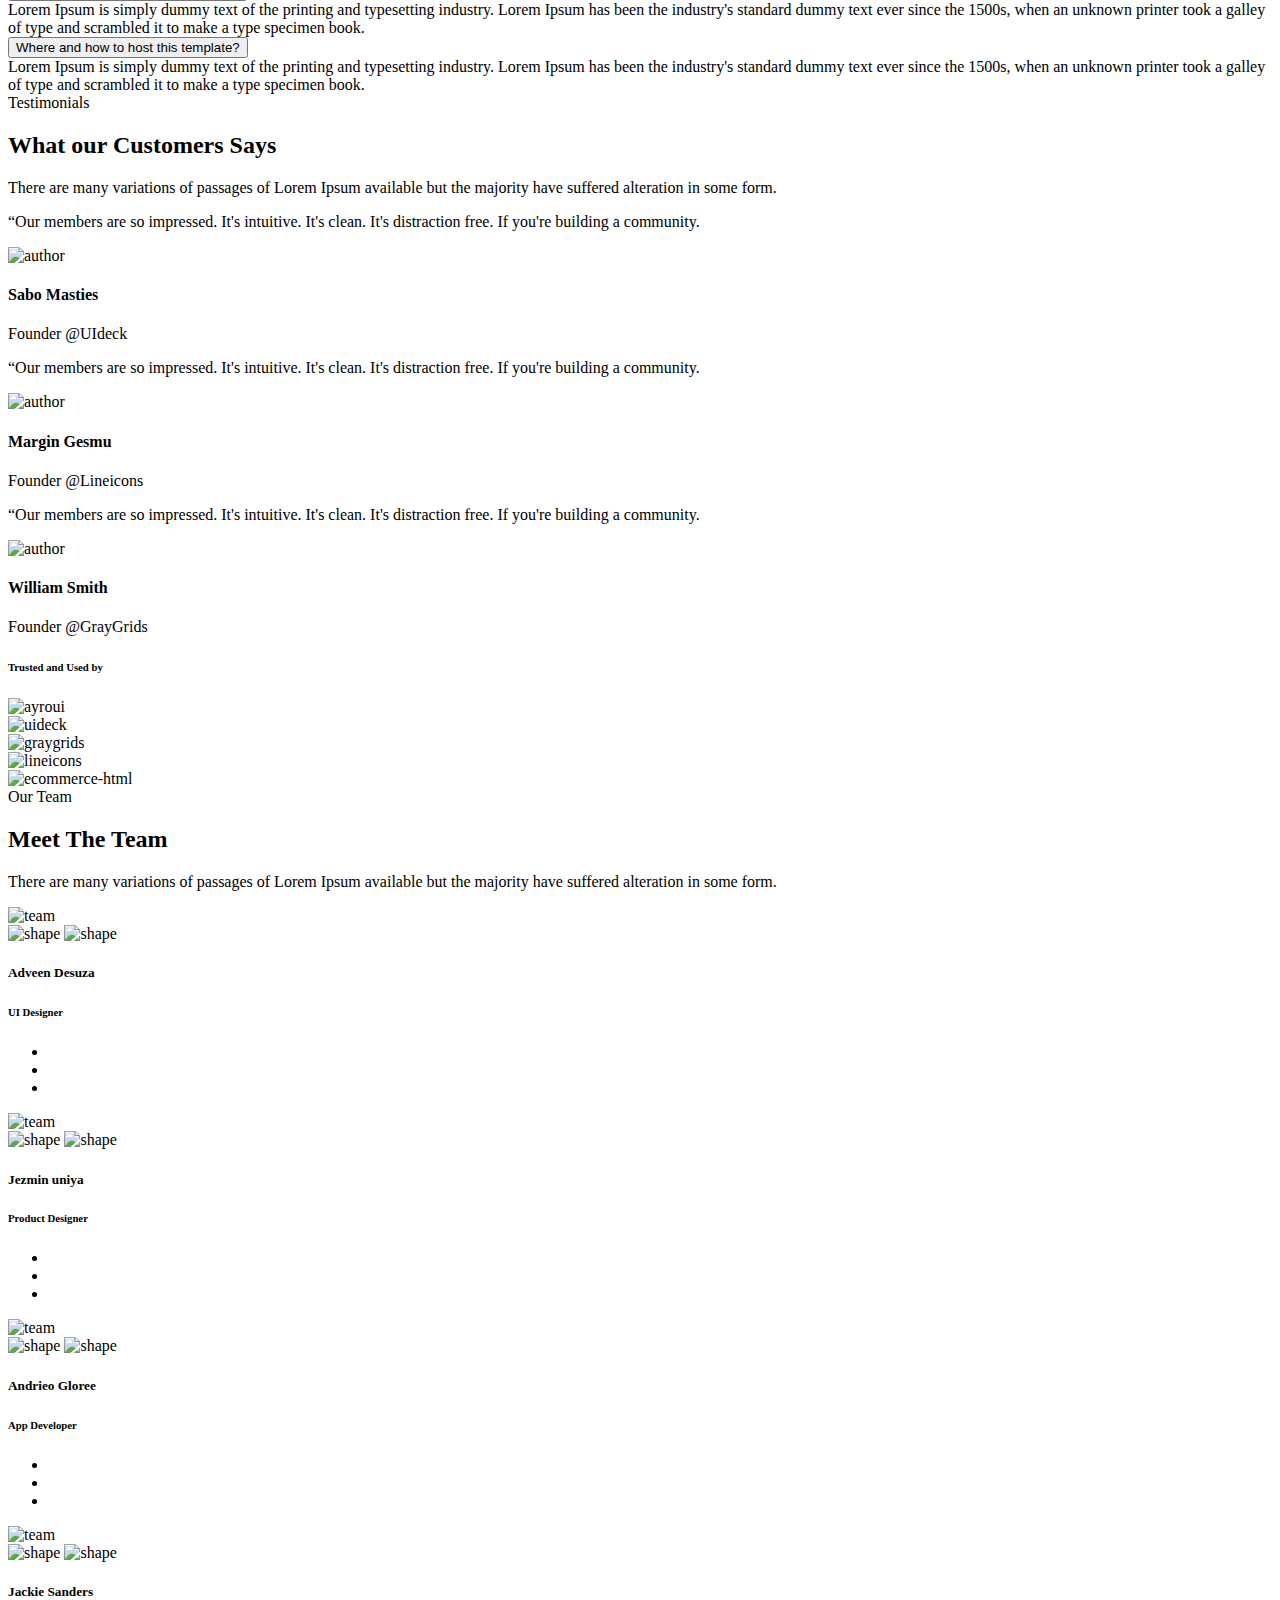
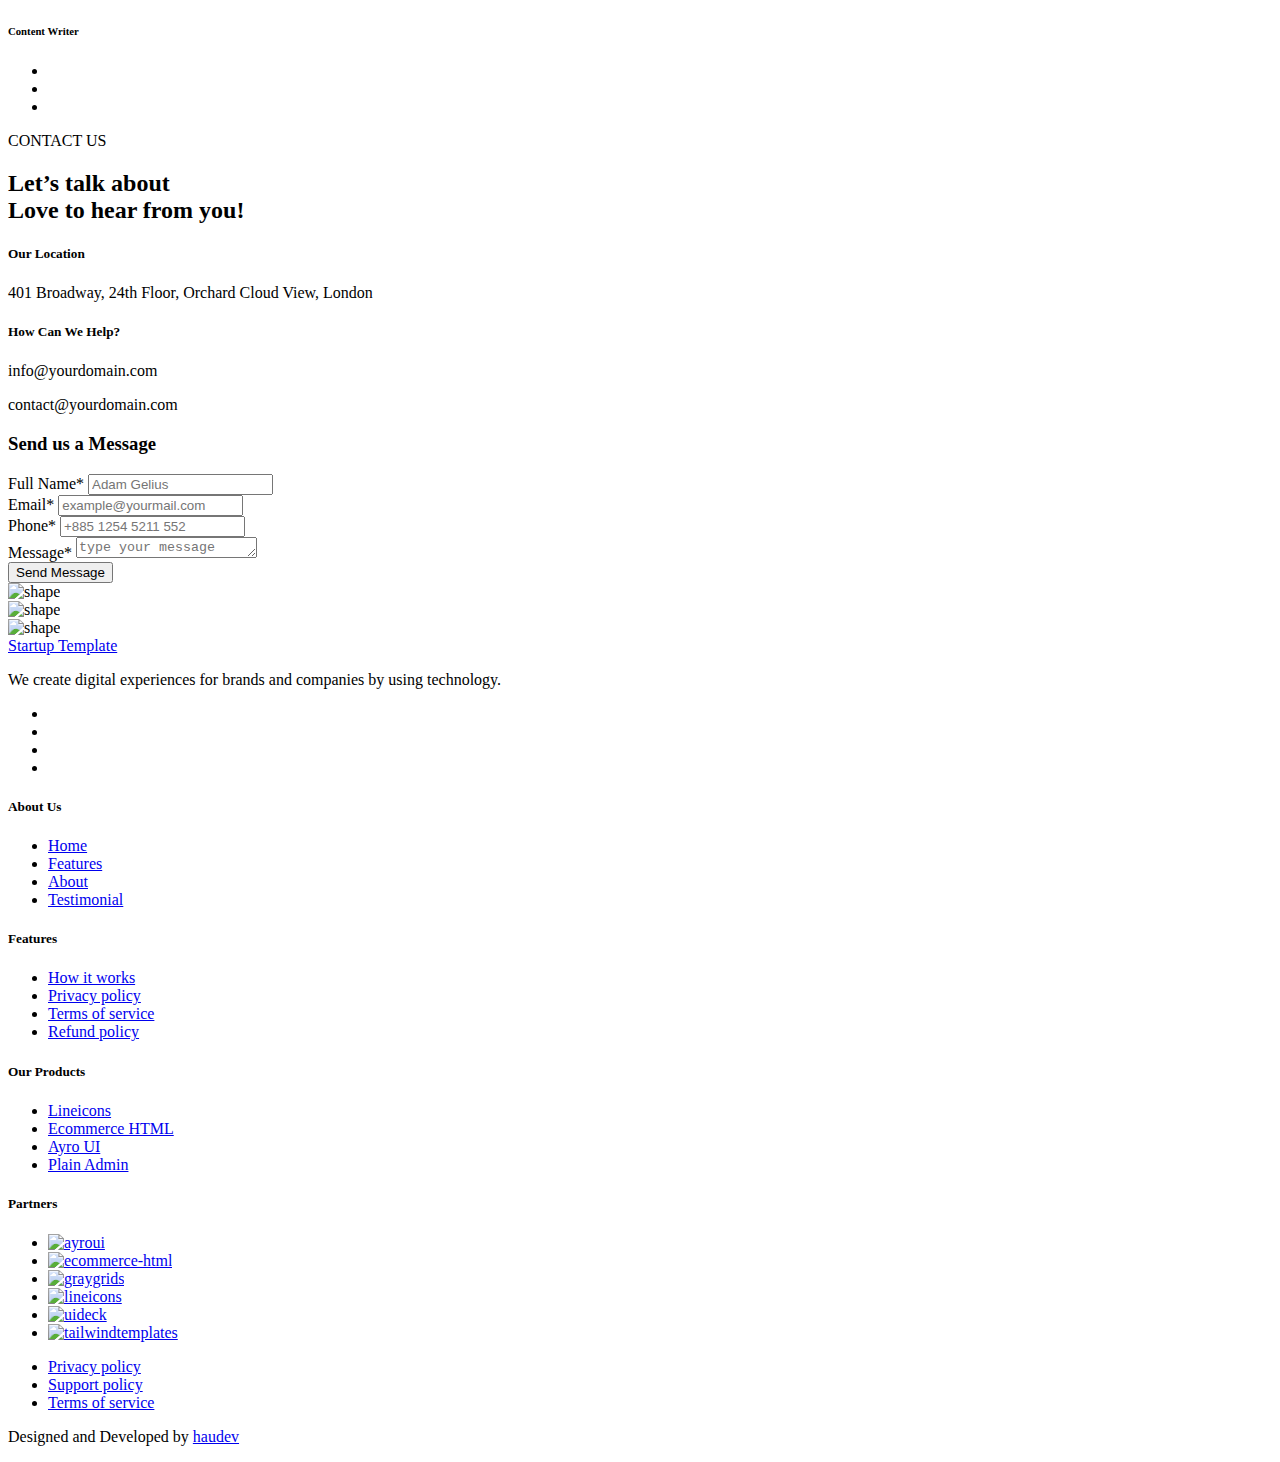
==== commit 1a0f8cb2: "Update index.html" ====
--- a/index.html
+++ b/index.html
@@ -88,7 +88,9 @@
                   <li class="nav-item">
                     <a class="ud-menu-scroll" href="#about">About</a>
                   </li>
-                 
+                  <li class="nav-item">
+                    <a class="ud-menu-scroll" href="#pricing">Pricing</a>
+                  </li>
                   <li class="nav-item">
                     <a class="ud-menu-scroll" href="#team">Team</a>
                   </li>
@@ -136,14 +138,6 @@
                 </ul>
               </div>
 
-              <div class="navbar-btn d-none d-sm-inline-block">
-                <a href="login.html" class="ud-main-btn ud-login-btn">
-                  Sign In
-                </a>
-                <a class="ud-main-btn ud-white-btn" href="javascript:void(0)">
-                  Sign Up
-                </a>
-              </div>
             </nav>
           </div>
         </div>
@@ -327,6 +321,7 @@
       </div>
     </section>
     <!-- ====== About End ====== -->
+
 
 
     <!-- ====== FAQ Start ====== -->
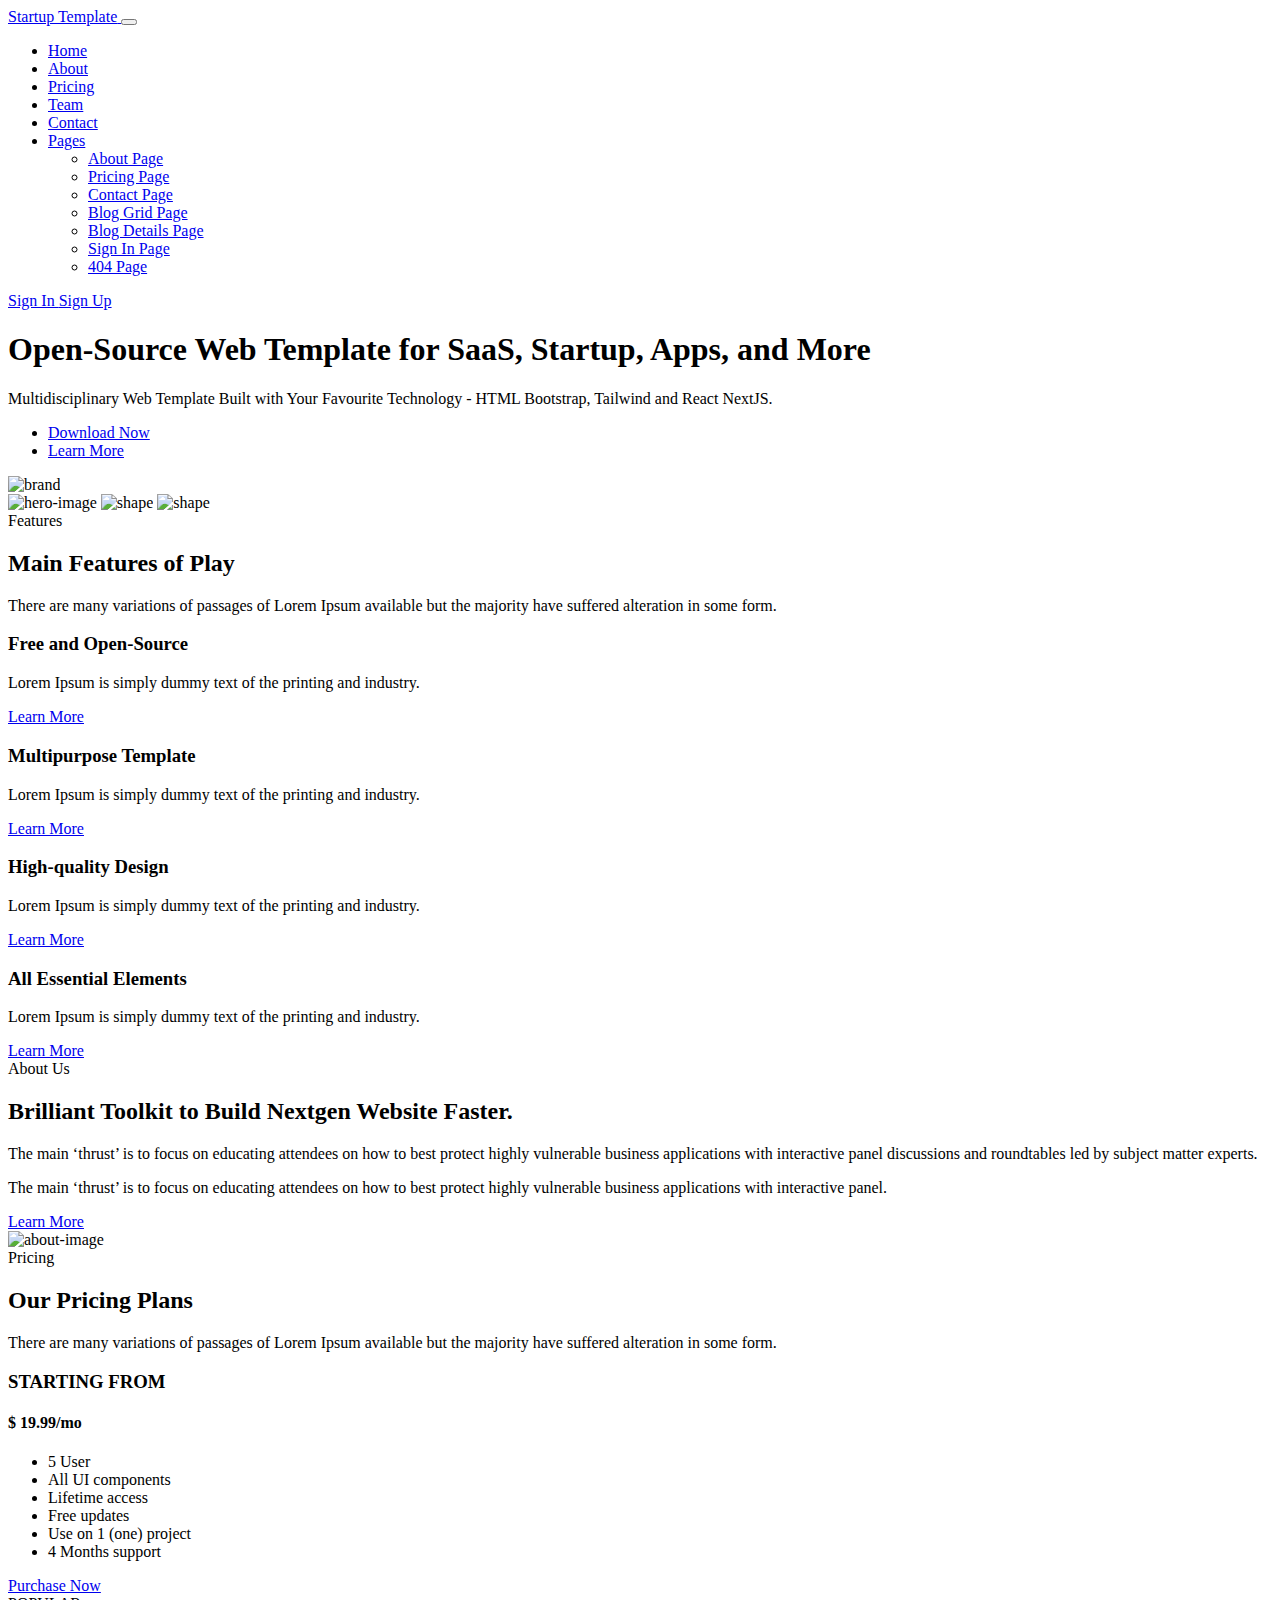
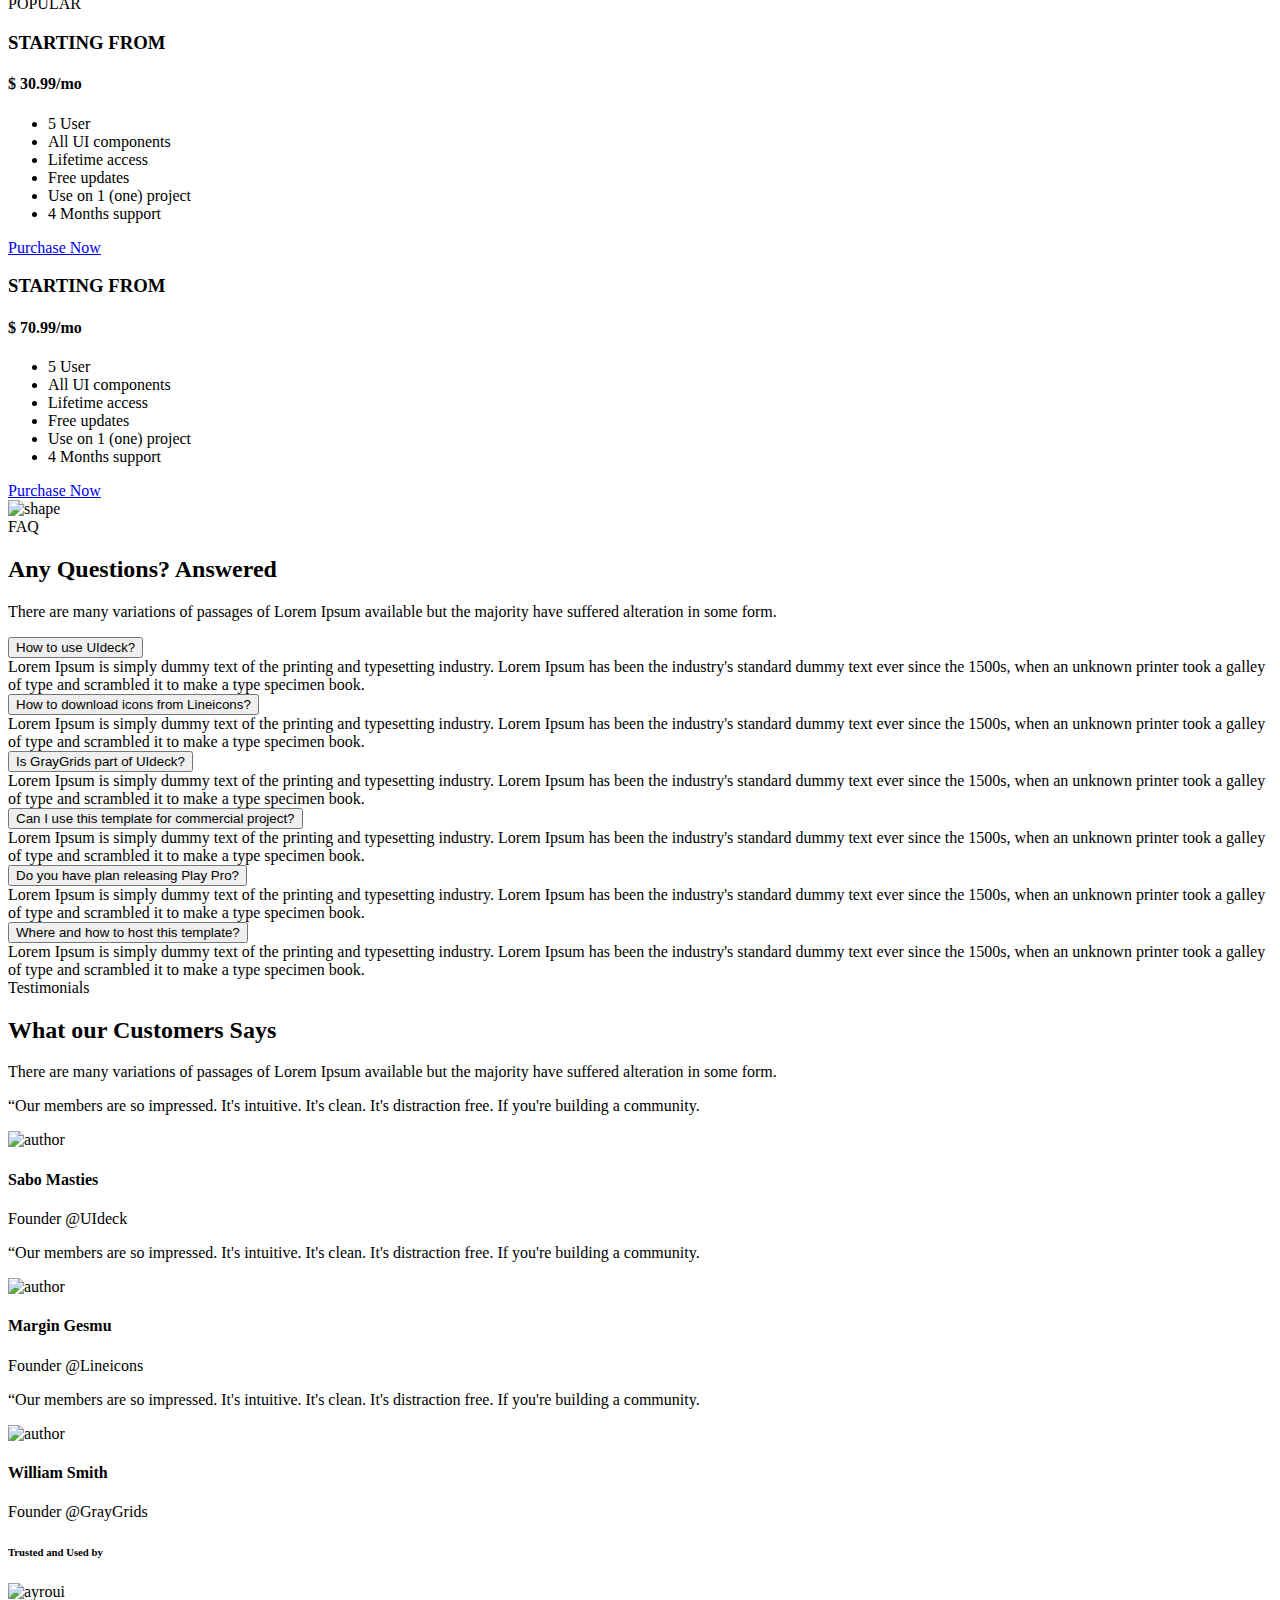
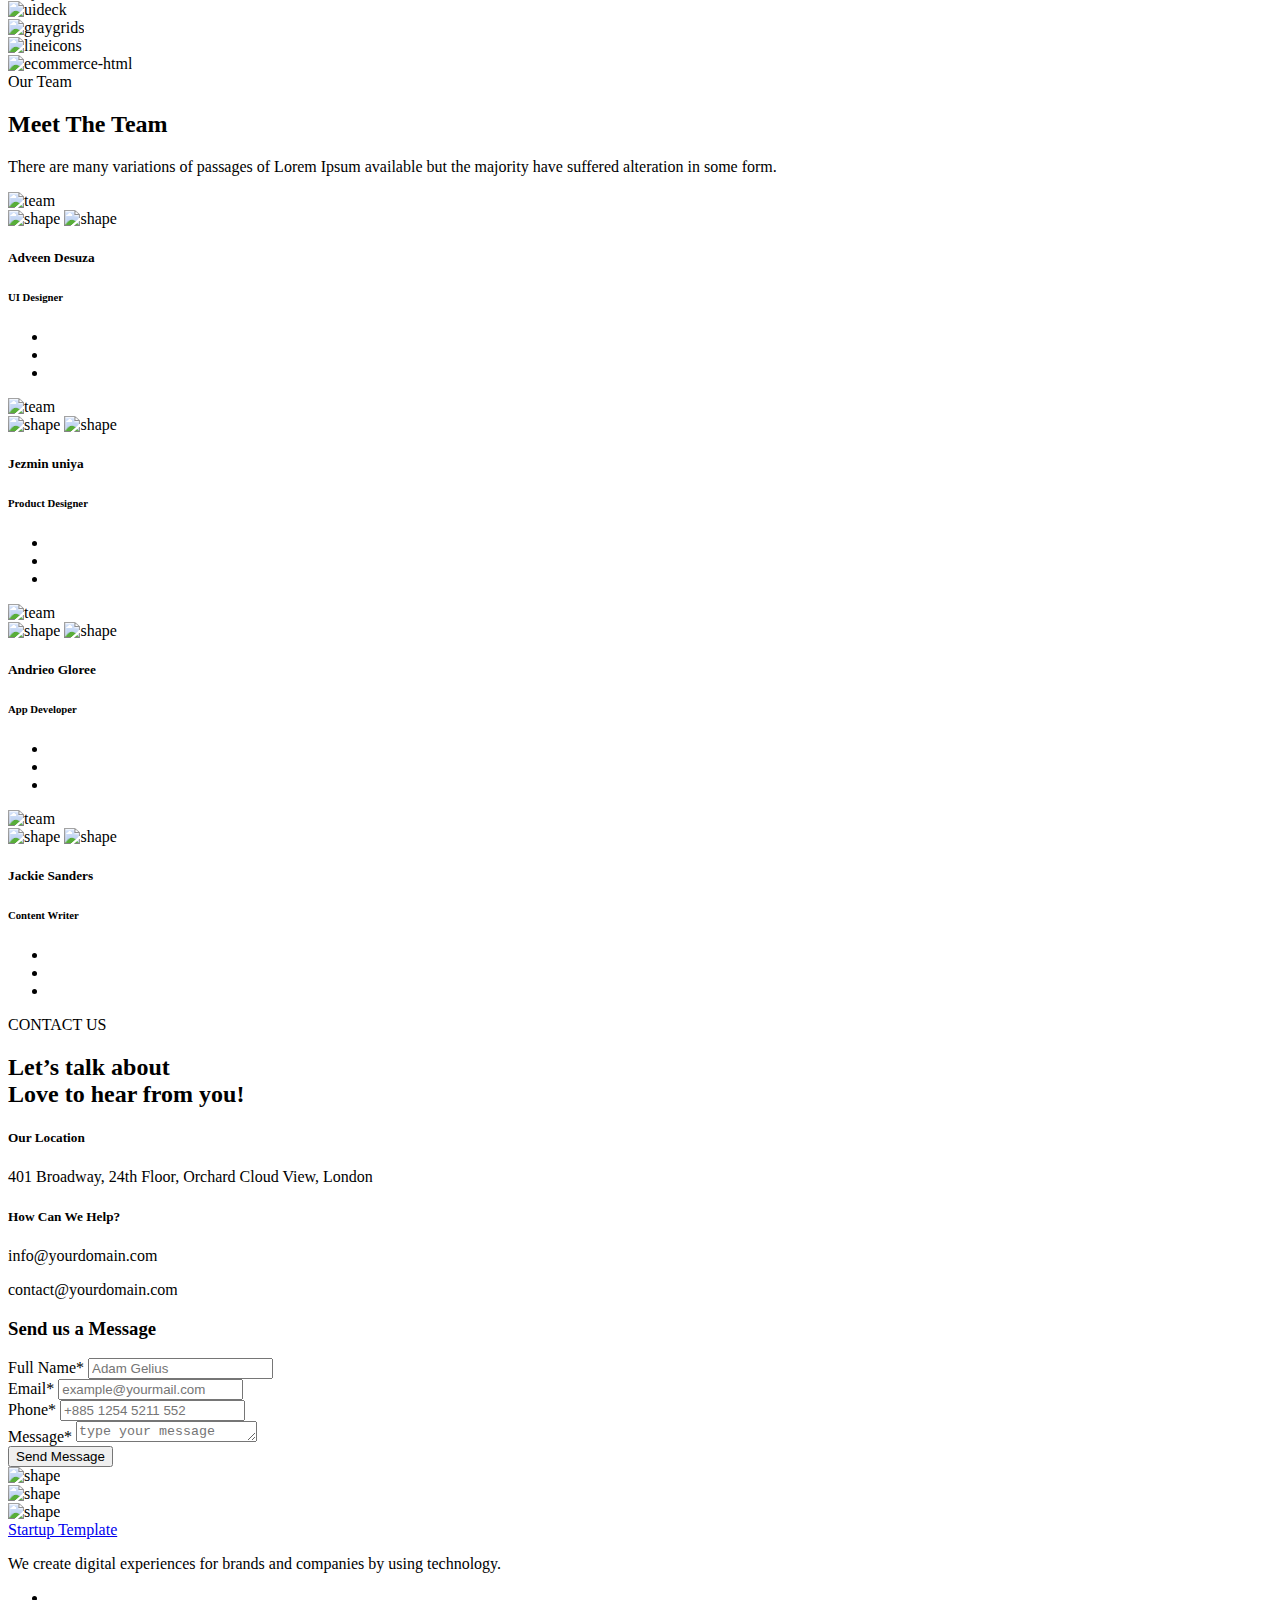
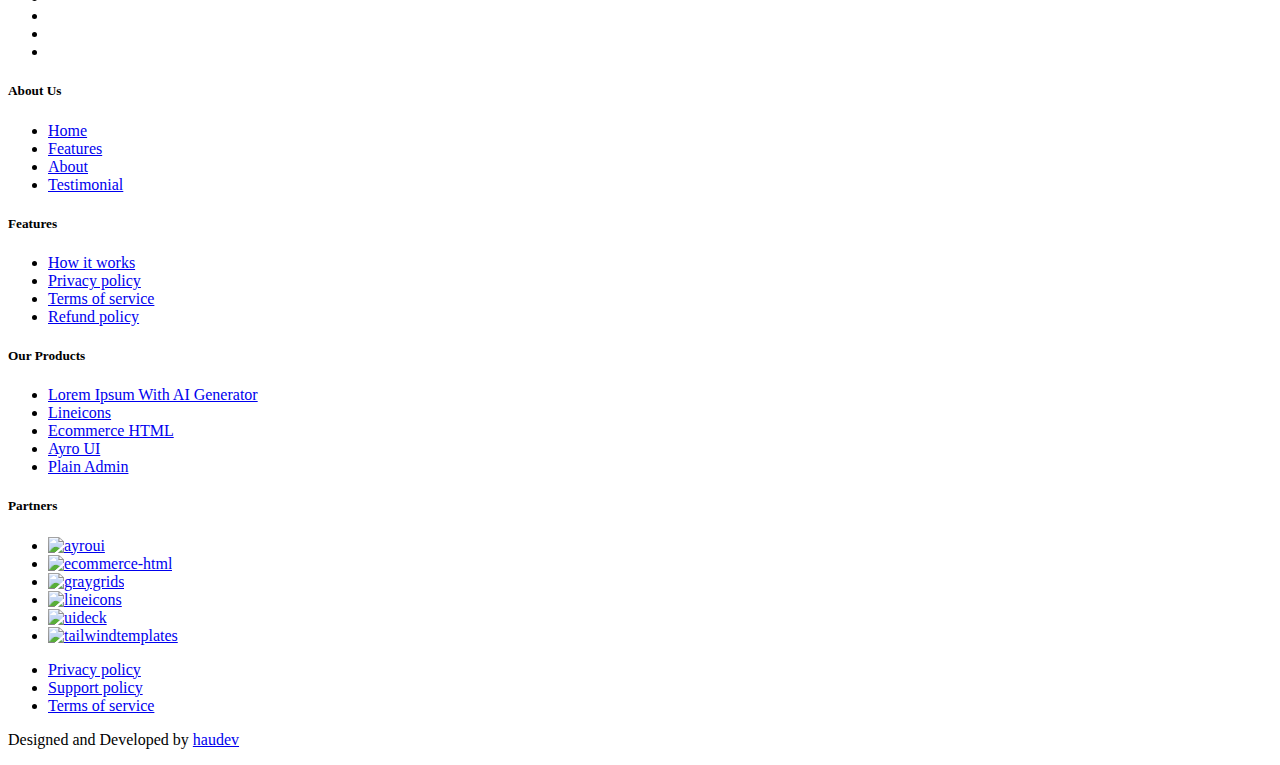
==== commit d0492fa5: "update" ====
--- a/index.html
+++ b/index.html
@@ -138,6 +138,14 @@
                 </ul>
               </div>
 
+              <div class="navbar-btn d-none d-sm-inline-block">
+                <a href="login.html" class="ud-main-btn ud-login-btn">
+                  Sign In
+                </a>
+                <a class="ud-main-btn ud-white-btn" href="javascript:void(0)">
+                  Sign Up
+                </a>
+              </div>
             </nav>
           </div>
         </div>
@@ -322,7 +330,106 @@
     </section>
     <!-- ====== About End ====== -->
 
-
+    <!-- ====== Pricing Start ====== -->
+    <section id="pricing" class="ud-pricing">
+      <div class="container">
+        <div class="row">
+          <div class="col-lg-12">
+            <div class="ud-section-title mx-auto text-center">
+              <span>Pricing</span>
+              <h2>Our Pricing Plans</h2>
+              <p>
+                There are many variations of passages of Lorem Ipsum available
+                but the majority have suffered alteration in some form.
+              </p>
+            </div>
+          </div>
+        </div>
+
+        <div class="row g-0 align-items-center justify-content-center">
+          <div class="col-lg-4 col-md-6 col-sm-10">
+            <div
+              class="ud-single-pricing first-item wow fadeInUp"
+              data-wow-delay=".15s"
+            >
+              <div class="ud-pricing-header">
+                <h3>STARTING FROM</h3>
+                <h4>$ 19.99/mo</h4>
+              </div>
+              <div class="ud-pricing-body">
+                <ul>
+                  <li>5 User</li>
+                  <li>All UI components</li>
+                  <li>Lifetime access</li>
+                  <li>Free updates</li>
+                  <li>Use on 1 (one) project</li>
+                  <li>4 Months support</li>
+                </ul>
+              </div>
+              <div class="ud-pricing-footer">
+                <a href="javascript:void(0)" class="ud-main-btn ud-border-btn">
+                  Purchase Now
+                </a>
+              </div>
+            </div>
+          </div>
+          <div class="col-lg-4 col-md-6 col-sm-10">
+            <div
+              class="ud-single-pricing active wow fadeInUp"
+              data-wow-delay=".1s"
+            >
+              <span class="ud-popular-tag">POPULAR</span>
+              <div class="ud-pricing-header">
+                <h3>STARTING FROM</h3>
+                <h4>$ 30.99/mo</h4>
+              </div>
+              <div class="ud-pricing-body">
+                <ul>
+                  <li>5 User</li>
+                  <li>All UI components</li>
+                  <li>Lifetime access</li>
+                  <li>Free updates</li>
+                  <li>Use on 1 (one) project</li>
+                  <li>4 Months support</li>
+                </ul>
+              </div>
+              <div class="ud-pricing-footer">
+                <a href="javascript:void(0)" class="ud-main-btn ud-white-btn">
+                  Purchase Now
+                </a>
+              </div>
+            </div>
+          </div>
+          <div class="col-lg-4 col-md-6 col-sm-10">
+            <div
+              class="ud-single-pricing last-item wow fadeInUp"
+              data-wow-delay=".15s"
+            >
+              <div class="ud-pricing-header">
+                <h3>STARTING FROM</h3>
+                <h4>$ 70.99/mo</h4>
+              </div>
+              <div class="ud-pricing-body">
+                <ul>
+                  <li>5 User</li>
+                  <li>All UI components</li>
+                  <li>Lifetime access</li>
+                  <li>Free updates</li>
+                  <li>Use on 1 (one) project</li>
+                  <li>4 Months support</li>
+                </ul>
+              </div>
+              <div class="ud-pricing-footer">
+                <a href="javascript:void(0)" class="ud-main-btn ud-border-btn">
+                  Purchase Now
+                </a>
+              </div>
+            </div>
+          </div>
+        </div>
+      </div>
+    </section>
+    <!-- ====== Pricing End ====== -->
 
     <!-- ====== FAQ Start ====== -->
     <section id="faq" class="ud-faq">
@@ -1010,6 +1117,13 @@
                 <ul class="ud-widget-links">
                   <li>
                     <a
+                      href="https://lipsumai.com/"
+                      target="_blank"
+                      >Lorem Ipsum With AI Generator
+                    </a>
+                  </li>
+                  <li>
+                    <a
                       href="https://lineicons.com/"
                       rel="nofollow noopner"
                       target="_blank"
@@ -1163,6 +1277,8 @@
     <script src="assets/js/bootstrap.bundle.min.js"></script>
     <script src="assets/js/wow.min.js"></script>
     <script src="assets/js/main.js"></script>
+    <script async src="https://pagead2.googlesyndication.com/pagead/js/adsbygoogle.js?client=ca-pub-7587631210958149"
+     crossorigin="anonymous"></script>
     <script>
       // ==== for menu scroll
       const pageLink = document.querySelectorAll(".ud-menu-scroll");
